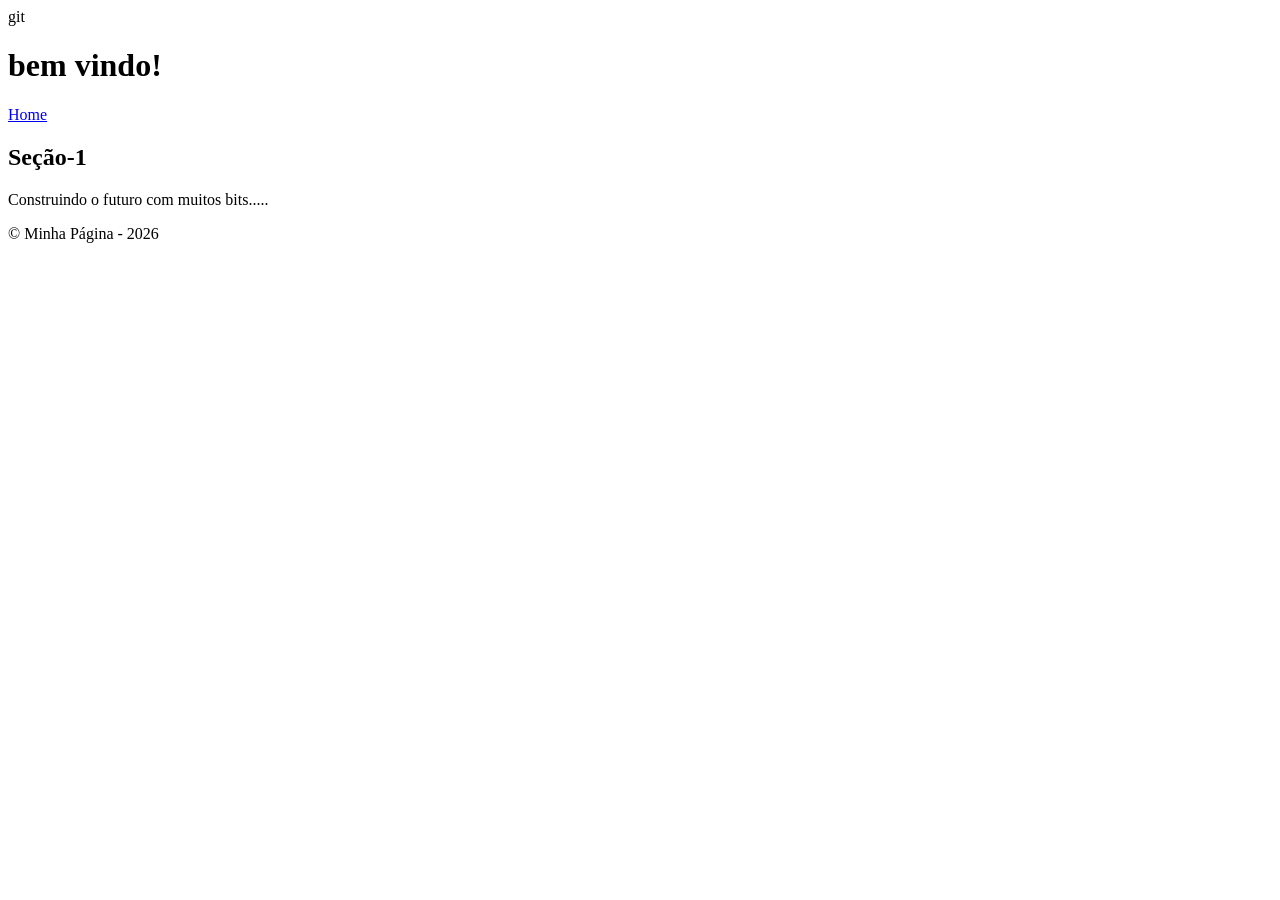
==== pagina1.html @ 98a5743e "Criando Hyper links entre páginas." ====
<!DOCTYPE html>
<!-- Este é um doctype ou DTD, o que define o tipo de HTML a ser carregado na máquina do cliente, ele informa ao navegador qual conjunto de bibliotecas carregar para que todo a estrutura seja otmizada de forma rápida e segura.-->
<!-- Eu sou um comentário em HTML, eu sou ignorado pelo interpretador do navegador e não sou apresentado aos usuários.-->

<html lang="pt-br">
	
   <head>
        <meta charset= "UTF-8">
	<title>Página1</title>
   </head>
     <body>  
       <header> 
             git <h1>bem vindo!</h1>
            <nav>
                <a href="./pagina1.html">Home</a>
            </nav>
        </header>
      <main>
<section>
       <h2> Seção-1 </h2>
       <p>Construindo o futuro com muitos bits.....</p>
</section>             
        </main>
 <footer>
        <p>&copy; Minha Página - 2026 </p>
 </footer>
      </body>
</html>
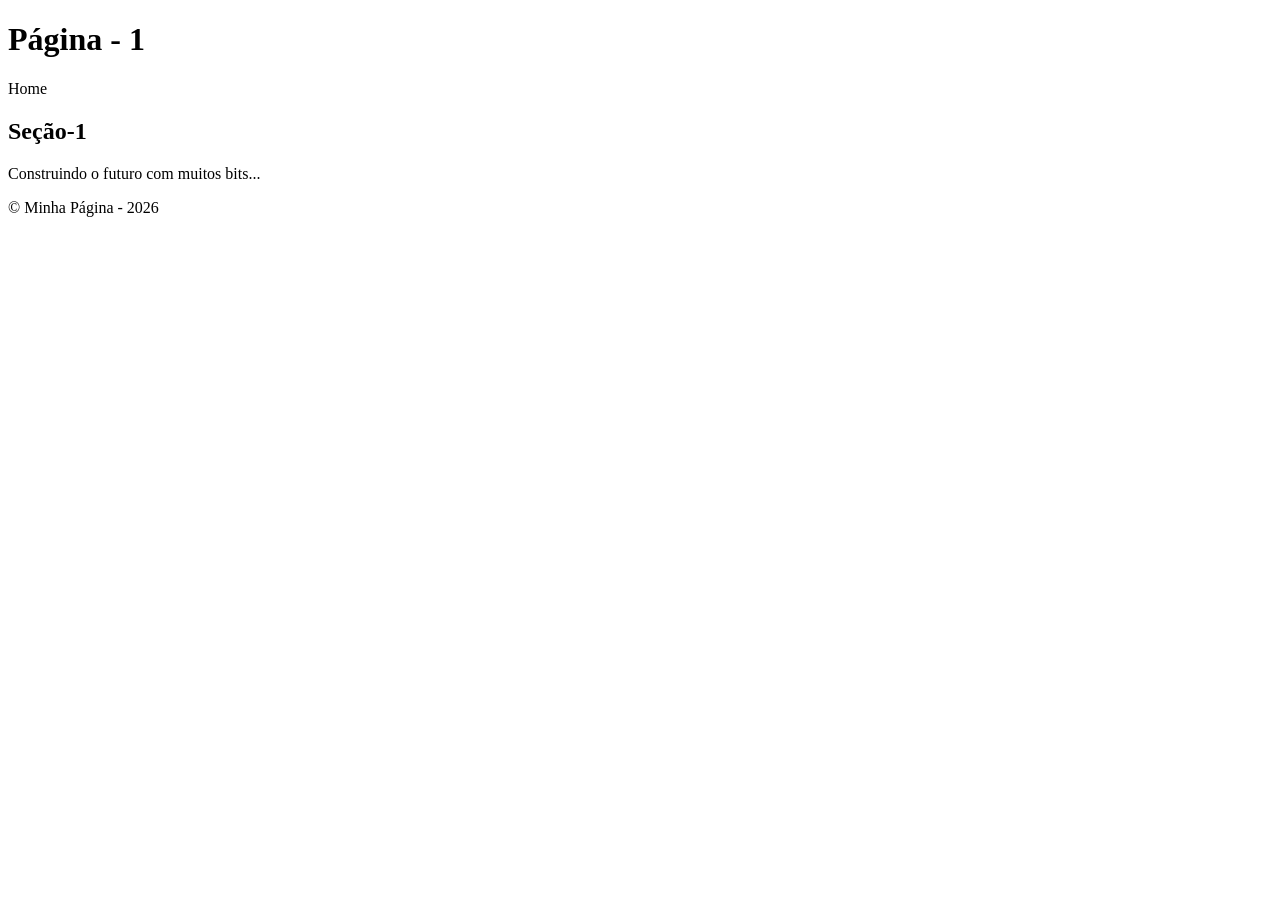
==== commit dcf0d9a4: "Criando Hyper links entre páginas" ====
--- a/pagina1.html
+++ b/pagina1.html
@@ -1,28 +1,29 @@
 <!DOCTYPE html>
 <!-- Este é um doctype ou DTD, o que define o tipo de HTML a ser carregado na máquina do cliente, ele informa ao navegador qual conjunto de bibliotecas carregar para que todo a estrutura seja otmizada de forma rápida e segura.-->
-<!-- Eu sou um comentário em HTML, eu sou ignorado pelo interpretador do navegador e não sou apresentado aos usuários.-->
+<!-- Eu sou um comentário em HTML, eu sou ignorado pelo interpretador do navegador e não sou apresentado aos usuários. -->
+
 
 <html lang="pt-br">
-	
-   <head>
-        <meta charset= "UTF-8">
-	<title>Página1</title>
-   </head>
-     <body>  
-       <header> 
-             git <h1>bem vindo!</h1>
-            <nav>
-                <a href="./pagina1.html">Home</a>
-            </nav>
-        </header>
-      <main>
-<section>
-       <h2> Seção-1 </h2>
-       <p>Construindo o futuro com muitos bits.....</p>
-</section>             
-        </main>
- <footer>
-        <p>&copy; Minha Página - 2026 </p>
- </footer>
-      </body>
+ <head>
+  <meta charset="UTF-8">
+  <title>Página 1</title>
+ </head>
+ <body>
+   <header>
+     <h1>Página - 1</h1>
+     <nav>
+       <a>Home</a>
+     </nav>
+   </header>
+   <main>
+     <section>
+          <h2>Seção-1</h2>
+  <p>Construindo o futuro com muitos bits...</p>
+     </section>
+   </main>
+   <footer>
+     <p>&copy; Minha Página - 2026</p>
+   </footer>
+ </body>
 </html>
+ 
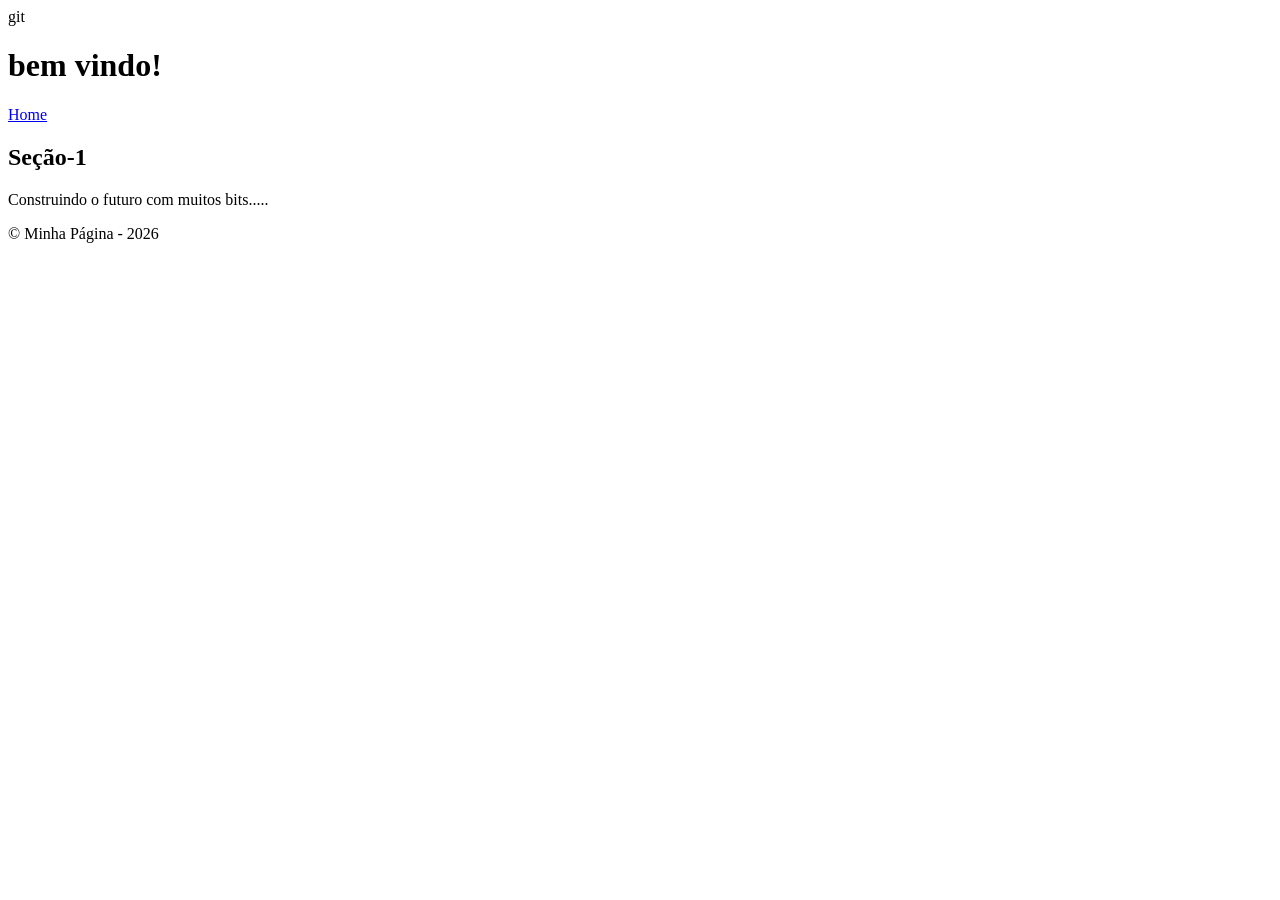
==== commit d4352a59: "Merge pull request #2 from nexozc/rm571250 Rm571250" ====
--- a/pagina1.html
+++ b/pagina1.html
@@ -1,29 +1,27 @@
 <!DOCTYPE html>
 <!-- Este é um doctype ou DTD, o que define o tipo de HTML a ser carregado na máquina do cliente, ele informa ao navegador qual conjunto de bibliotecas carregar para que todo a estrutura seja otmizada de forma rápida e segura.-->
-<!-- Eu sou um comentário em HTML, eu sou ignorado pelo interpretador do navegador e não sou apresentado aos usuários. -->
-
+<!-- Eu sou um comentário em HTML, eu sou ignorado pelo interpretador do navegador e não sou apresentado aos usuários.-->
 
 <html lang="pt-br">
- <head>
-  <meta charset="UTF-8">
-  <title>Página 1</title>
- </head>
- <body>
-   <header>
-     <h1>Página - 1</h1>
-     <nav>
-       <a>Home</a>
-     </nav>
-   </header>
-   <main>
-     <section>
-          <h2>Seção-1</h2>
-  <p>Construindo o futuro com muitos bits...</p>
-     </section>
-   </main>
-   <footer>
-     <p>&copy; Minha Página - 2026</p>
-   </footer>
- </body>
+	<head>
+        <meta charset= "UTF-8">
+	<title>Página1</title>
+   </head>
+     <body>  
+       <header> 
+             git <h1>bem vindo!</h1>
+            <nav>
+                <a href="./index.html">Home</a>
+            </nav>
+        </header>
+      <main>
+<section>
+       <h2> Seção-1 </h2>
+       <p>Construindo o futuro com muitos bits.....</p>
+</section>             
+        </main>
+ <footer>
+        <p>&copy; Minha Página - 2026 </p>
+ </footer>
+      </body>
 </html>
- 
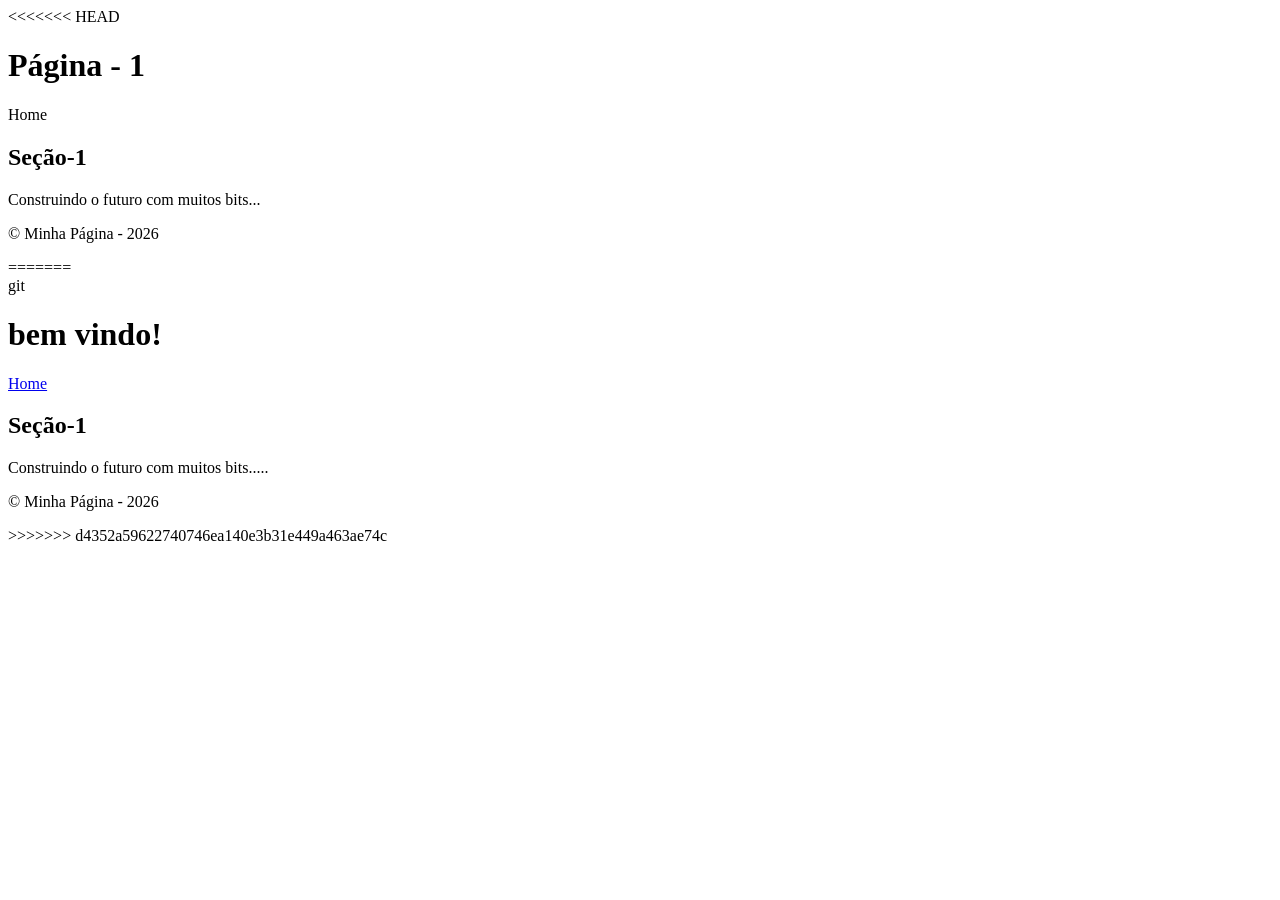
==== commit d109ad7b: "novo commit diferente" ====
--- a/pagina1.html
+++ b/pagina1.html
@@ -1,5 +1,34 @@
 <!DOCTYPE html>
 <!-- Este é um doctype ou DTD, o que define o tipo de HTML a ser carregado na máquina do cliente, ele informa ao navegador qual conjunto de bibliotecas carregar para que todo a estrutura seja otmizada de forma rápida e segura.-->
+<<<<<<< HEAD
+<!-- Eu sou um comentário em HTML, eu sou ignorado pelo interpretador do navegador e não sou apresentado aos usuários. -->
+
+
+<html lang="pt-br">
+ <head>
+  <meta charset="UTF-8">
+  <title>Página 1</title>
+ </head>
+ <body>
+   <header>
+     <h1>Página - 1</h1>
+     <nav>
+       <a>Home</a>
+     </nav>
+   </header>
+   <main>
+     <section>
+          <h2>Seção-1</h2>
+  <p>Construindo o futuro com muitos bits...</p>
+     </section>
+   </main>
+   <footer>
+     <p>&copy; Minha Página - 2026</p>
+   </footer>
+ </body>
+</html>
+ 
+=======
 <!-- Eu sou um comentário em HTML, eu sou ignorado pelo interpretador do navegador e não sou apresentado aos usuários.-->
 
 <html lang="pt-br">
@@ -25,3 +54,4 @@
  </footer>
       </body>
 </html>
+>>>>>>> d4352a59622740746ea140e3b31e449a463ae74c
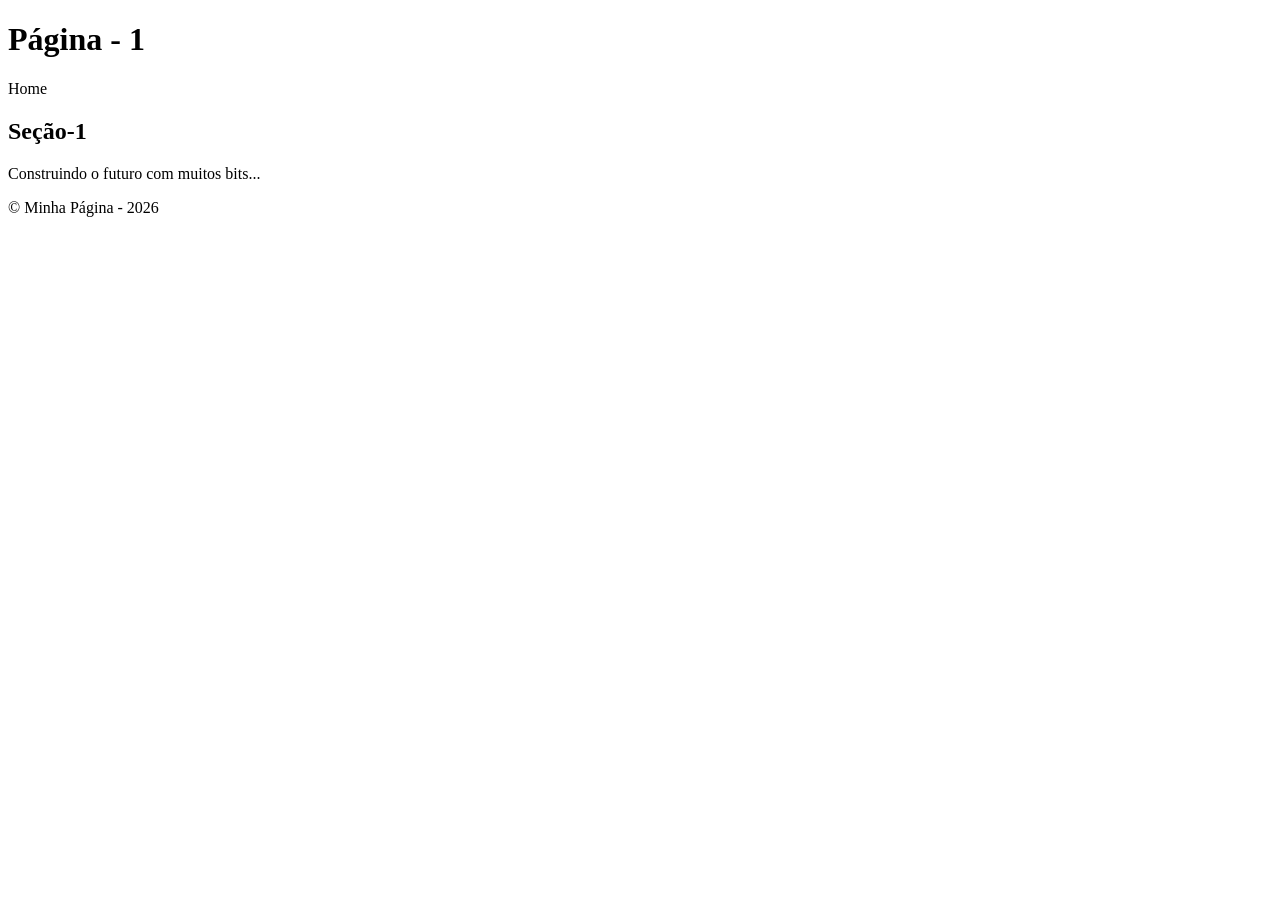
==== commit bcce6b09: "fead: celhorando o codigo" ====
--- a/pagina1.html
+++ b/pagina1.html
@@ -1,57 +1,28 @@
 <!DOCTYPE html>
 <!-- Este é um doctype ou DTD, o que define o tipo de HTML a ser carregado na máquina do cliente, ele informa ao navegador qual conjunto de bibliotecas carregar para que todo a estrutura seja otmizada de forma rápida e segura.-->
-<<<<<<< HEAD
 <!-- Eu sou um comentário em HTML, eu sou ignorado pelo interpretador do navegador e não sou apresentado aos usuários. -->
 
 
 <html lang="pt-br">
- <head>
-  <meta charset="UTF-8">
-  <title>Página 1</title>
- </head>
- <body>
-   <header>
-     <h1>Página - 1</h1>
-     <nav>
-       <a>Home</a>
-     </nav>
-   </header>
-   <main>
-     <section>
-          <h2>Seção-1</h2>
-  <p>Construindo o futuro com muitos bits...</p>
-     </section>
-   </main>
-   <footer>
-     <p>&copy; Minha Página - 2026</p>
-   </footer>
- </body>
+	<head>
+		<meta charset="UTF-8">
+		<title>Página 1</title>
+	</head>
+	<body>
+	  <header>
+	    <h1>Página - 1</h1>
+	    <nav>
+	      <a>Home</a>
+	    </nav>
+	  </header>
+	  <main>
+	    <section>
+  	      	<h2>Seção-1</h2>
+		<p>Construindo o futuro com muitos bits...</p>
+	    </section>
+	  </main>
+	  <footer>
+	    <p>&copy; Minha Página - 2026</p>
+	  </footer>
+	</body>
 </html>
- 
-=======
-<!-- Eu sou um comentário em HTML, eu sou ignorado pelo interpretador do navegador e não sou apresentado aos usuários.-->
-
-<html lang="pt-br">
-	<head>
-        <meta charset= "UTF-8">
-	<title>Página1</title>
-   </head>
-     <body>  
-       <header> 
-             git <h1>bem vindo!</h1>
-            <nav>
-                <a href="./index.html">Home</a>
-            </nav>
-        </header>
-      <main>
-<section>
-       <h2> Seção-1 </h2>
-       <p>Construindo o futuro com muitos bits.....</p>
-</section>             
-        </main>
- <footer>
-        <p>&copy; Minha Página - 2026 </p>
- </footer>
-      </body>
-</html>
->>>>>>> d4352a59622740746ea140e3b31e449a463ae74c
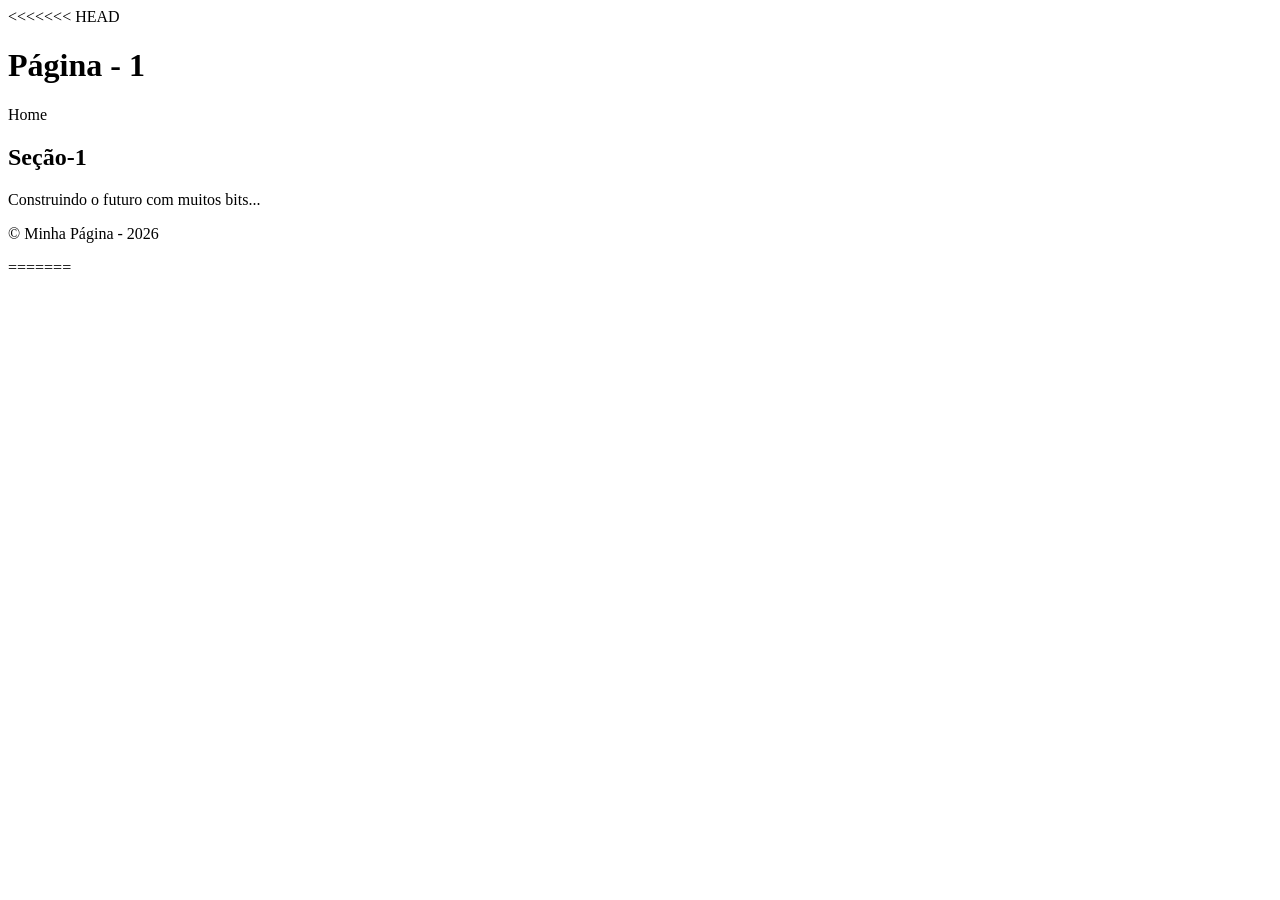
==== commit d12ae8e8: "fead: terminando de melhorar o codigo" ====
--- a/pagina1.html
+++ b/pagina1.html
@@ -1,28 +1,29 @@
 <!DOCTYPE html>
 <!-- Este é um doctype ou DTD, o que define o tipo de HTML a ser carregado na máquina do cliente, ele informa ao navegador qual conjunto de bibliotecas carregar para que todo a estrutura seja otmizada de forma rápida e segura.-->
-<!-- Eu sou um comentário em HTML, eu sou ignorado pelo interpretador do navegador e não sou apresentado aos usuários. -->
-
+<<<<<<< HEAD
 
 <html lang="pt-br">
-	<head>
-		<meta charset="UTF-8">
-		<title>Página 1</title>
-	</head>
-	<body>
-	  <header>
-	    <h1>Página - 1</h1>
-	    <nav>
-	      <a>Home</a>
-	    </nav>
-	  </header>
-	  <main>
-	    <section>
-  	      	<h2>Seção-1</h2>
-		<p>Construindo o futuro com muitos bits...</p>
-	    </section>
-	  </main>
-	  <footer>
-	    <p>&copy; Minha Página - 2026</p>
-	  </footer>
-	</body>
+ <head>
+  <meta charset="UTF-8">
+  <title>Página 1</title>
+ </head>
+ <body>
+   <header>
+     <h1>Página - 1</h1>
+     <nav>
+       <a>Home</a>
+     </nav>
+   </header>
+   <main>
+     <section>
+          <h2>Seção-1</h2>
+  <p>Construindo o futuro com muitos bits...</p>
+     </section>
+   </main>
+   <footer>
+     <p>&copy; Minha Página - 2026</p>
+   </footer>
+ </body>
 </html>
+ 
+=======
